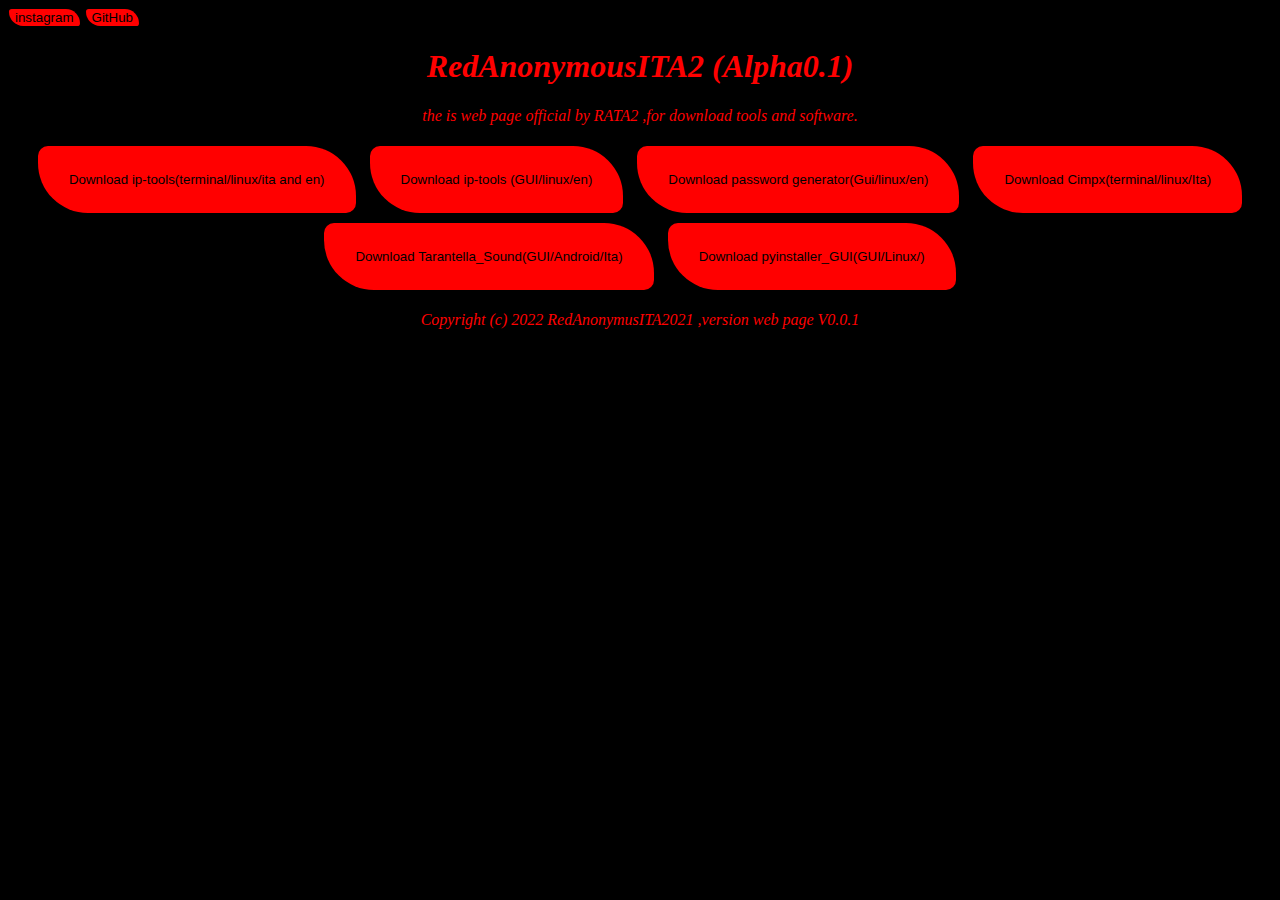
==== index.html @ 5516193f "new  html and css" ====
<!DOCTYPE html>
<html lang="en">
<head>
    <meta charset="UTF-8">
    <meta http-equiv="X-UA-Compatible" content="IE=edge">
    <meta name="viewport" content="width=device-width, initial-scale=1.0">
    <title>RedAnonymousITA2(Alpha0.1)</title>
</head>
<body>
    <div class="social_css">
        <button  onclick="window.location.href='https://github.com/RedAnonymousITA'"  class="css_insta">instagram</button>
        <button  onclick="window.location.href='https://github.com/RedAnonymousITA'" class="css_github">GitHub</button>
        
    </div>
   <h1>RedAnonymousITA2
           (Alpha0.1)</h1>
   <p>the is web page official by RATA2 ,for download tools and software.</p>
   <div class="css_bt">
    <button onclick="window.location.href='https://github.com/RedAnonymousITA/ip-tools/archive/refs/tags/v0.0.1.zip'" class="dwipcmd_bt">Download ip-tools(terminal/linux/ita and en)</button>
    <button onclick="window.location.href='https://github.com/RedAnonymousITA/ip_tools_GUI/archive/refs/tags/v0.0.1-preAlpha1.zip'"  class="ipgui_bt">Download ip-tools (GUI/linux/en) </button>
    <button onclick="window.location.href= 'https://github.com/RedAnonymousITA/Generatore_Password/archive/refs/tags/v0.1-ALPHA.zip'"class="passgen_bt">Download password generator(Gui/linux/en)</button>
    <button onclick="window.location.href='https://github.com/RedAnonymousITA/cimpx/archive/refs/tags/test-Alpha0.0.3.zip' "class="cimpx_bt">Download Cimpx(terminal/linux/Ita)</button>
    <button onclick="window.location.href='https://github.com/RedAnonymousITA/tarantella_sound_app/archive/refs/tags/V0.1_ALPHA.ko.zip' "class="apk_bt">Download Tarantella_Sound(GUI/Android/Ita)</button>
    <button onclick="window.location.href='https://github.com/RedAnonymousITA/pyinstaller_GUI/archive/refs/tags/v0.1_Pre-Alpha.zip' "class="apk_bt">Download pyinstaller_GUI(GUI/Linux/)</button>
    
    <link rel="stylesheet" href="style.css">
   </div>
   <p>Copyright (c) 2022 RedAnonymusITA2021 ,version web page V0.0.1 </p>
</body>
</html>
---- style.css ----
body{
    background-color: black;
    
}
h1{
    color:red;
    font-style: italic;
    text-align: center;
    
    
}
p{
    color: red;
    font-style: italic;
    text-align: center;
}
.css_bt{
    background: #000;
    text-align: center;
    align-items: center;
    
}
.dwipcmd_bt{
    margin: 5px;
    background: red;
    color: #000;
    text-align: center;
    
    
    border-radius: 10px 50px;
    border:solid 25px red;
    
}
.ipgui_bt{
    background: red;
    color: #000;
    text-align: center;
    
    margin: 5px;
    border-radius: 10px 50px;
    border:solid 25px red;
    
}
.passgen_bt{
    background: red;
    color: #000;
    text-align: center;
   
    margin: 5px;
    border-radius: 10px 50px;
    border:solid 25px red;
    
}
.cimpx_bt{
    background: red;
    color: #000;
    text-align: center;
   
    margin: 5px;
    border-radius: 10px 50px;
    border:solid 25px red;
    
}
.apk_bt{
    background: red;
    color: #000;
    text-align: center;
    border: 0;
    margin: 5px;
    border-radius: 10px 50px;
    border:solid 25px red;
    
}
.social_css{
    color:black;
    background:black;
}

.css_insta{
    color: #000;
    background: red;
    text-align: center;
    border:solid 25 red;
    border-radius:10px 50px ;
    margin: 1px;
    border: 0;
    
}
.css_github{
    color: #000;
    background: red;
    text-align: center;
    border:solid 25 red;
    border-radius:10px 50px ;
    margin: 1px;
    border: 0;
}
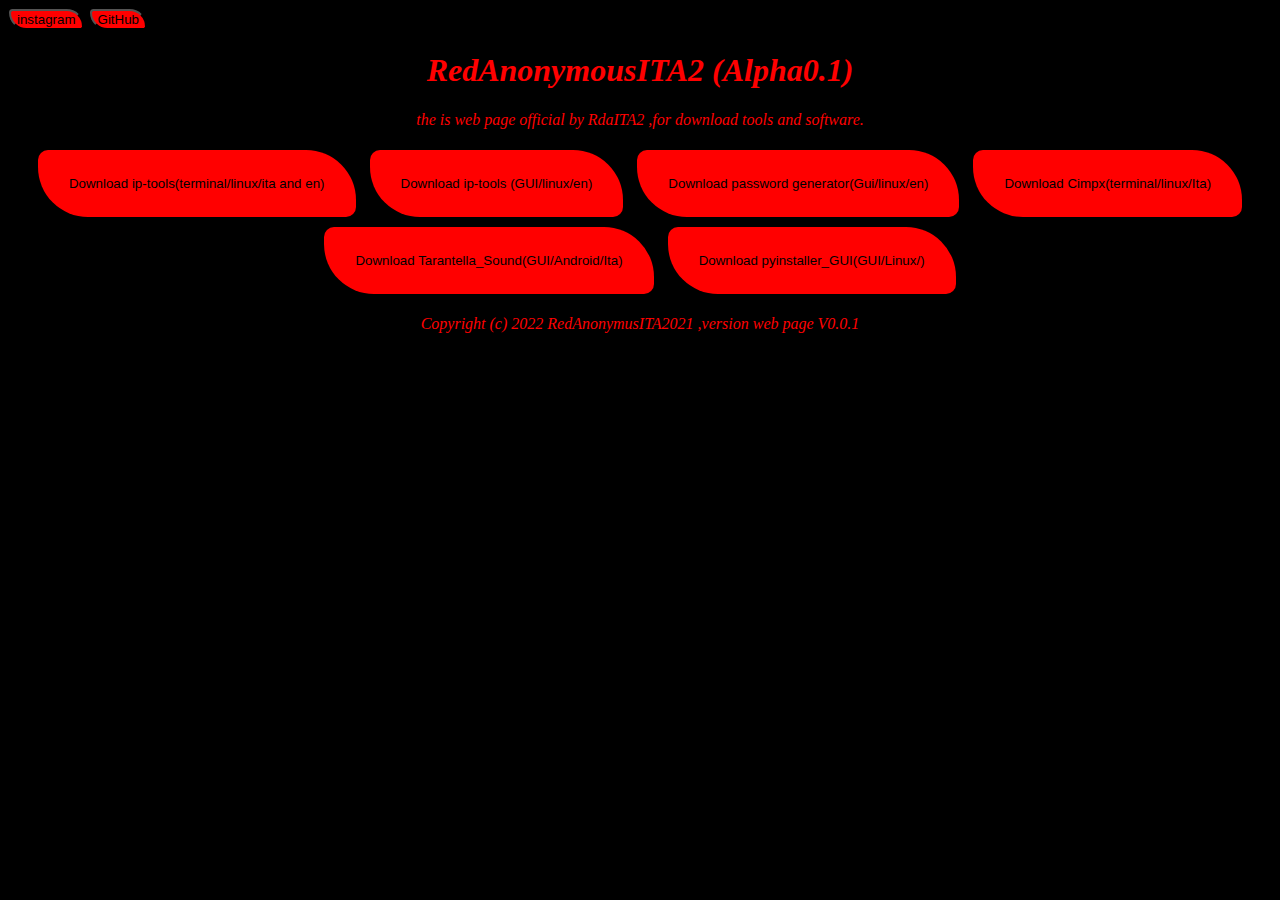
==== commit bf49eeab: "Update index.html" ====
--- a/index.html
+++ b/index.html
@@ -14,7 +14,7 @@
     </div>
    <h1>RedAnonymousITA2
            (Alpha0.1)</h1>
-   <p>the is web page official by RATA2 ,for download tools and software.</p>
+   <p>the is web page official by RdaITA2 ,for download tools and software.</p>
    <div class="css_bt">
     <button onclick="window.location.href='https://github.com/RedAnonymousITA/ip-tools/archive/refs/tags/v0.0.1.zip'" class="dwipcmd_bt">Download ip-tools(terminal/linux/ita and en)</button>
     <button onclick="window.location.href='https://github.com/RedAnonymousITA/ip_tools_GUI/archive/refs/tags/v0.0.1-preAlpha1.zip'"  class="ipgui_bt">Download ip-tools (GUI/linux/en) </button>
@@ -27,4 +27,4 @@
    </div>
    <p>Copyright (c) 2022 RedAnonymusITA2021 ,version web page V0.0.1 </p>
 </body>
-</html>+</html>
--- a/style.css
+++ b/style.css
@@ -83,7 +83,7 @@
     border:solid 25 red;
     border-radius:10px 50px ;
     margin: 1px;
-    border: 0;
+   
     
 }
 .css_github{
@@ -93,5 +93,5 @@
     border:solid 25 red;
     border-radius:10px 50px ;
     margin: 1px;
-    border: 0;
-}+   
+}
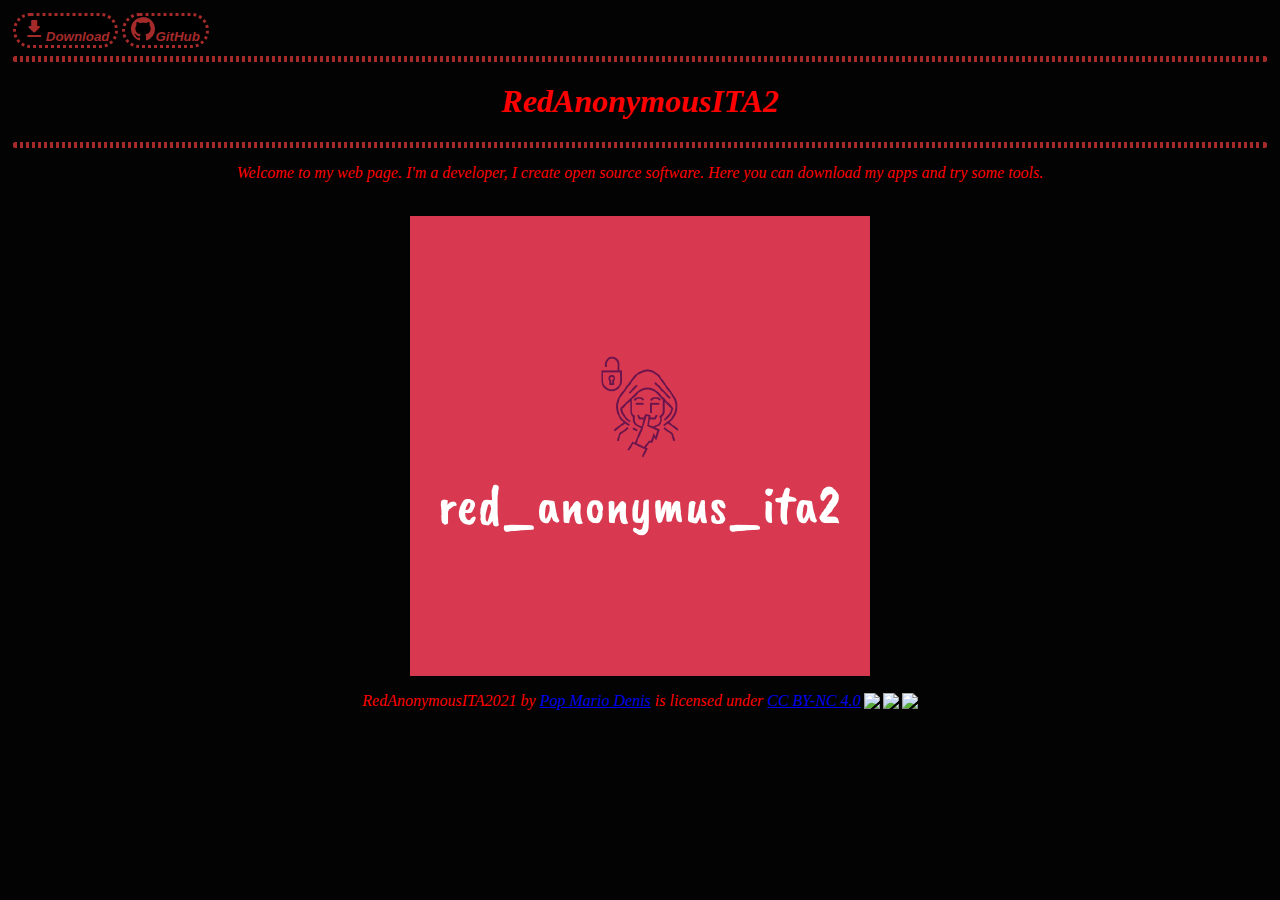
==== commit 69941c5f: "new style" ====
--- a/index.html
+++ b/index.html
@@ -2,29 +2,39 @@
 <html lang="en">
 <head>
     <meta charset="UTF-8">
-    <meta http-equiv="X-UA-Compatible" content="IE=edge">
     <meta name="viewport" content="width=device-width, initial-scale=1.0">
-    <title>RedAnonymousITA2(Alpha0.1)</title>
+    <title>RedAnonymousITA Web page </title>
+    <script src="js/jquery-3.7.0.min.js"></script>
+    <script src="js/index.js"></script>
+    <link rel="stylesheet" href="style.css">
+    <link href="https://fonts.googleapis.com/icon?family=Material+Icons+Round"
+      rel="stylesheet">
 </head>
 <body>
-    <div class="social_css">
-        <button  onclick="window.location.href='https://github.com/RedAnonymousITA'"  class="css_insta">instagram</button>
-        <button  onclick="window.location.href='https://github.com/RedAnonymousITA'" class="css_github">GitHub</button>
-        
-    </div>
-   <h1>RedAnonymousITA2
-           (Alpha0.1)</h1>
-   <p>the is web page official by RdaITA2 ,for download tools and software.</p>
-   <div class="css_bt">
-    <button onclick="window.location.href='https://github.com/RedAnonymousITA/ip-tools/archive/refs/tags/v0.0.1.zip'" class="dwipcmd_bt">Download ip-tools(terminal/linux/ita and en)</button>
-    <button onclick="window.location.href='https://github.com/RedAnonymousITA/ip_tools_GUI/archive/refs/tags/v0.0.1-preAlpha1.zip'"  class="ipgui_bt">Download ip-tools (GUI/linux/en) </button>
-    <button onclick="window.location.href= 'https://github.com/RedAnonymousITA/Generatore_Password/archive/refs/tags/v0.1-ALPHA.zip'"class="passgen_bt">Download password generator(Gui/linux/en)</button>
-    <button onclick="window.location.href='https://github.com/RedAnonymousITA/cimpx/archive/refs/tags/test-Alpha0.0.3.zip' "class="cimpx_bt">Download Cimpx(terminal/linux/Ita)</button>
-    <button onclick="window.location.href='https://github.com/RedAnonymousITA/tarantella_sound_app/archive/refs/tags/V0.1_ALPHA.ko.zip' "class="apk_bt">Download Tarantella_Sound(GUI/Android/Ita)</button>
-    <button onclick="window.location.href='https://github.com/RedAnonymousITA/pyinstaller_GUI/archive/refs/tags/v0.1_Pre-Alpha.zip' "class="apk_bt">Download pyinstaller_GUI(GUI/Linux/)</button>
+
+    <a href="http://">    </a>
+    <button id="download" onclick="dow()" ><span class="material-icons-round">
+        download
+    </span><strong>Download</strong></button>
+
+    <button id="GitHub" onclick="github()" ><svg xmlns="http://www.w3.org/2000/svg" width="24" height="24" fill="currentColor" class="bi bi-github" viewBox="0 0 16 16" style="color: brown;">
+        <path d="M9 0C3.58 0 0 3.58 0 8c0 3.54 2.29 6.53 5.47 7.59.4.07.55-.17.55-.38 0-.19-.01-.82-.01-1.49-2.01.37-2.53-.49-2.69-.94-.09-.23-.48-.94-.82-1.13-.28-.15-.68-.52-.01-.53.63-.01 1.08.58 1.23.82.72 1.21 1.87.87 2.33.66.07-.52.28-.87.51-1.07-1.78-.2-3.64-.89-3.64-3.95 0-.87.31-1.59.82-2.15-.08-.2-.36-1.02.08-2.12 0 0 .67-.21 2.2.82.64-.18 1.32-.27 2-.27.68 0 1.36.09 2 .27 1.53-1.04 2.2-.82 2.2-.82.44 1.1.16 1.92.08 2.12.51.56.82 1.27.82 2.15 0 3.07-1.87 3.75-3.65 3.95.29.25.54.73.54 1.48 0 1.07-.01 1.93-.01 2.2 0 .21.15.46.55.38A8.012 8.012 0 0 0 16 8c0-4.42-3.58-8-8-8z"/>
+      </svg><strong>GitHub</strong></button>
     
-    <link rel="stylesheet" href="style.css">
-   </div>
-   <p>Copyright (c) 2022 RedAnonymusITA2021 ,version web page V0.0.1 </p>
+
+    <hr>
+    <h1>RedAnonymousITA2 </h1>
+    <hr>
+    <p>Welcome to my web page. I'm a developer, I create open source software.
+        Here you can download my apps and try some tools.</p>
+    <br>
+    
+    
+    <div class="img"> <img   src="image/logo.png" alt=""></div>
+   
+    <i> <p xmlns:cc="http://creativecommons.org/ns#" xmlns:dct="http://purl.org/dc/terms/"><span property="dct:title"> RedAnonymousITA2021</span> by <a rel="cc:attributionURL dct:creator" property="cc:attributionName" href="https://github.com/RedAnonymousITA">Pop Mario Denis</a> is licensed under <a href="http://creativecommons.org/licenses/by-nc/4.0/?ref=chooser-v1" target="_blank" rel="license noopener noreferrer" style="display:inline-block;">CC BY-NC 4.0<img style="height:22px!important;margin-left:3px;vertical-align:text-bottom;" src="https://mirrors.creativecommons.org/presskit/icons/cc.svg?ref=chooser-v1"><img style="height:22px!important;margin-left:3px;vertical-align:text-bottom;" src="https://mirrors.creativecommons.org/presskit/icons/by.svg?ref=chooser-v1"><img style="height:22px!important;margin-left:3px;vertical-align:text-bottom;" src="https://mirrors.creativecommons.org/presskit/icons/nc.svg?ref=chooser-v1"></a></p></i>
+
+
+
 </body>
-</html>
+</html>--- a/style.css
+++ b/style.css
@@ -1,6 +1,16 @@
 body{
-    background-color: black;
+    background-color: rgb(3, 3, 3);
+    margin: auto;
+    padding: 1%;
+
     
+}
+hr{
+   border-color: brown;
+   border-radius: 50px;
+   border-style:dotted;
+   border-width: 3px;
+   border-spacing: 30%;
 }
 h1{
     color:red;
@@ -9,89 +19,148 @@
     
     
 }
+h2{
+    color:red;
+    font-style: italic;
+    text-align: center;
+    
+    
+}
+#GitHub{
+    background-color:black;
+    color: brown;
+    font-style: oblique;
+    border-radius: 50px;
+    border-color: brown;
+    border-style: dotted;
+    border-width: 3px;
+}
+#download{
+    background-color:black;
+    color: brown;
+    font-style: oblique;
+    border-radius: 50px;
+    border-color: brown;
+    border-style: dotted;
+    border-width: 3px;
+}
+#dow-yt{
+    background-color:black;
+    color: brown;
+    font-style: oblique;
+    border-radius: 50px;
+    border-color: brown;
+    border-style: dotted;
+    border-width: 3px; 
+
+}
+.img{
+    height: 100%;
+    width: 100%;
+    display: flex;
+    align-items: center;
+    justify-content: center;
+ 
+}
+#Info{
+    background-color:black;
+    color: brown;
+    font-style: oblique;
+    border-radius: 50px;
+    border-color: brown;
+    border-style: dotted;
+    border-width: 3px;
+}
 p{
     color: red;
     font-style: italic;
     text-align: center;
 }
-.css_bt{
-    background: #000;
-    text-align: center;
-    align-items: center;
-    
-}
+
 .dwipcmd_bt{
-    margin: 5px;
-    background: red;
-    color: #000;
-    text-align: center;
-    
-    
-    border-radius: 10px 50px;
-    border:solid 25px red;
-    
+    background-color:black;
+    color: brown;
+    font-style: oblique;
+    border-radius: 50px;
+    border-color: brown;
+    border-style: dotted;
+    border-width: 6px; 
+    font-size: medium;
 }
 .ipgui_bt{
-    background: red;
-    color: #000;
-    text-align: center;
-    
-    margin: 5px;
-    border-radius: 10px 50px;
-    border:solid 25px red;
-    
+    background-color:black;
+    color: brown;
+    font-style: oblique;
+    border-radius: 50px;
+    border-color: brown;
+    border-style: dotted;
+    border-width: 6px; 
+    font-size: medium;
 }
 .passgen_bt{
-    background: red;
-    color: #000;
-    text-align: center;
-   
-    margin: 5px;
-    border-radius: 10px 50px;
-    border:solid 25px red;
-    
+    background-color:black;
+    color: brown;
+    font-style: oblique;
+    border-radius: 50px;
+    border-color: brown;
+    border-style: dotted;
+    border-width: 6px; 
+    font-size: medium;
 }
 .cimpx_bt{
-    background: red;
-    color: #000;
-    text-align: center;
-   
-    margin: 5px;
-    border-radius: 10px 50px;
-    border:solid 25px red;
+    background-color:black;
+    color: brown;
+    font-style: oblique;
+    border-radius: 50px;
+    border-color: brown;
+    border-style: dotted;
+    border-width: 6px; 
+    font-size: medium;
     
 }
 .apk_bt{
-    background: red;
-    color: #000;
-    text-align: center;
-    border: 0;
-    margin: 5px;
-    border-radius: 10px 50px;
-    border:solid 25px red;
+    background-color:black;
+    color: brown;
+    font-style: oblique;
+    border-radius: 50px;
+    border-color: brown;
+    border-style: dotted;
+    border-width: 6px; 
+    font-size: medium;
     
 }
-.social_css{
-    color:black;
-    background:black;
+
+#css_home{
+    background-color:black;
+    color: brown;
+    font-style: oblique;
+    border-radius: 50px;
+    border-color: brown;
+    border-style: dotted;
+    border-width: 3px; 
+    font-size: medium;
+    
 }
 
-.css_insta{
-    color: #000;
-    background: red;
-    text-align: center;
-    border:solid 25 red;
-    border-radius:10px 50px ;
-    margin: 1px;
-   
+.yt_bt{
+    background-color:black;
+    color: brown;
+    font-style: oblique;
+    border-radius: 50px;
+    border-color: brown;
+    border-style: dotted;
+    border-width: 6px; 
+    font-size: medium;
+
+}
+.bt_dwn{
+    background-color:black;
+    color: brown;
+    font-style: oblique;
+    border-radius: 50px;
+    border-color: brown;
+    border-style: dotted;
+    border-width: 6px; 
+    font-size: medium;
     
 }
-.css_github{
-    color: #000;
-    background: red;
-    text-align: center;
-    border:solid 25 red;
-    border-radius:10px 50px ;
-    margin: 1px;
-   
-}
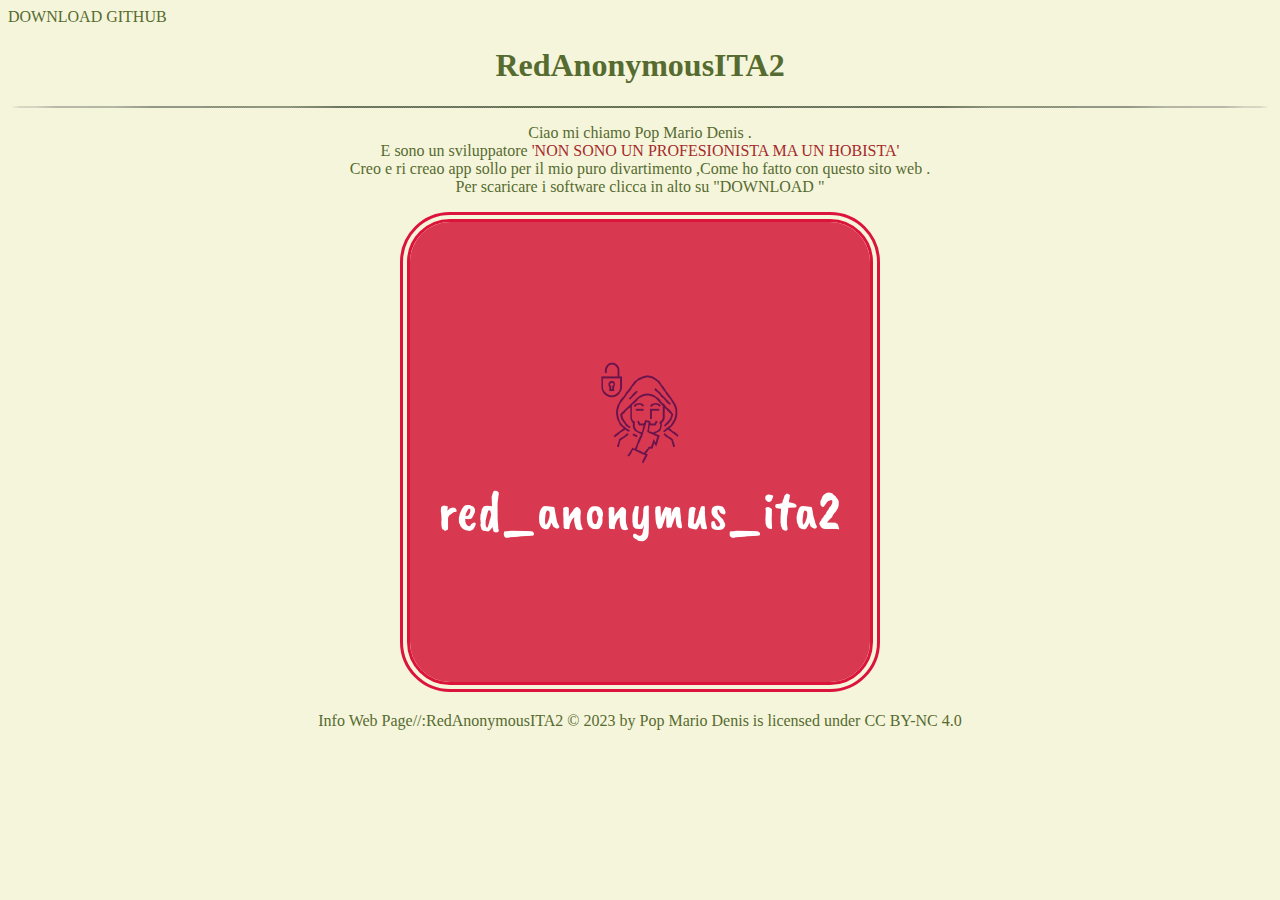
==== commit b0aeba02: "new style" ====
--- a/index.html
+++ b/index.html
@@ -1,40 +1,31 @@
 <!DOCTYPE html>
 <html lang="en">
+
 <head>
     <meta charset="UTF-8">
     <meta name="viewport" content="width=device-width, initial-scale=1.0">
-    <title>RedAnonymousITA Web page </title>
-    <script src="js/jquery-3.7.0.min.js"></script>
-    <script src="js/index.js"></script>
-    <link rel="stylesheet" href="style.css">
-    <link href="https://fonts.googleapis.com/icon?family=Material+Icons+Round"
-      rel="stylesheet">
+    <title>RedAnonymousITA</title>
+    <link rel="stylesheet" href="css/style.css">
+    
 </head>
 <body>
+    <div class="bt_box01">
+        <a href="download.html">DOWNLOAD</a>
+        <a href="https://github.com/RedAnonymousITA">GITHUB</a>
+    </div>
+    <h1>RedAnonymousITA2</h1>
+    <hr>
+    <p>Ciao  mi chiamo Pop Mario Denis .
+        <br>E sono un sviluppatore <span>'NON SONO UN PROFESIONISTA MA UN HOBISTA'</span><br>Creo e ri creao app sollo per il mio puro divartimento  ,Come ho fatto con  questo sito web . <br>
 
-    <a href="http://">    </a>
-    <button id="download" onclick="dow()" ><span class="material-icons-round">
-        download
-    </span><strong>Download</strong></button>
-
-    <button id="GitHub" onclick="github()" ><svg xmlns="http://www.w3.org/2000/svg" width="24" height="24" fill="currentColor" class="bi bi-github" viewBox="0 0 16 16" style="color: brown;">
-        <path d="M9 0C3.58 0 0 3.58 0 8c0 3.54 2.29 6.53 5.47 7.59.4.07.55-.17.55-.38 0-.19-.01-.82-.01-1.49-2.01.37-2.53-.49-2.69-.94-.09-.23-.48-.94-.82-1.13-.28-.15-.68-.52-.01-.53.63-.01 1.08.58 1.23.82.72 1.21 1.87.87 2.33.66.07-.52.28-.87.51-1.07-1.78-.2-3.64-.89-3.64-3.95 0-.87.31-1.59.82-2.15-.08-.2-.36-1.02.08-2.12 0 0 .67-.21 2.2.82.64-.18 1.32-.27 2-.27.68 0 1.36.09 2 .27 1.53-1.04 2.2-.82 2.2-.82.44 1.1.16 1.92.08 2.12.51.56.82 1.27.82 2.15 0 3.07-1.87 3.75-3.65 3.95.29.25.54.73.54 1.48 0 1.07-.01 1.93-.01 2.2 0 .21.15.46.55.38A8.012 8.012 0 0 0 16 8c0-4.42-3.58-8-8-8z"/>
-      </svg><strong>GitHub</strong></button>
+        Per scaricare i software clicca in alto su "DOWNLOAD "<br>
+       
+        
+    </p>
+    <div class="img">
+        <img id="logo" src="img/logo.png" alt="">
+    </div>
+    <p> Info Web Page//:RedAnonymousITA2 © 2023 by Pop Mario Denis is licensed under CC BY-NC 4.0 </p>
     
-
-    <hr>
-    <h1>RedAnonymousITA2 </h1>
-    <hr>
-    <p>Welcome to my web page. I'm a developer, I create open source software.
-        Here you can download my apps and try some tools.</p>
-    <br>
-    
-    
-    <div class="img"> <img   src="image/logo.png" alt=""></div>
-   
-    <i> <p xmlns:cc="http://creativecommons.org/ns#" xmlns:dct="http://purl.org/dc/terms/"><span property="dct:title"> RedAnonymousITA2021</span> by <a rel="cc:attributionURL dct:creator" property="cc:attributionName" href="https://github.com/RedAnonymousITA">Pop Mario Denis</a> is licensed under <a href="http://creativecommons.org/licenses/by-nc/4.0/?ref=chooser-v1" target="_blank" rel="license noopener noreferrer" style="display:inline-block;">CC BY-NC 4.0<img style="height:22px!important;margin-left:3px;vertical-align:text-bottom;" src="https://mirrors.creativecommons.org/presskit/icons/cc.svg?ref=chooser-v1"><img style="height:22px!important;margin-left:3px;vertical-align:text-bottom;" src="https://mirrors.creativecommons.org/presskit/icons/by.svg?ref=chooser-v1"><img style="height:22px!important;margin-left:3px;vertical-align:text-bottom;" src="https://mirrors.creativecommons.org/presskit/icons/nc.svg?ref=chooser-v1"></a></p></i>
-
-
-
-</body>
+</body> 
 </html>--- a/css/style.css
+++ b/css/style.css
@@ -0,0 +1,85 @@
+body{
+    display: block;
+    background-color: beige;
+    color:darkolivegreen;
+}
+h1{
+    text-align: center;
+}
+hr{
+    border: 50%;
+    border-radius: 50%;
+    border-style: dotted;
+    background-color: darkolivegreen;
+}
+a{
+    color: darkolivegreen;
+    text-decoration:wavy;
+    width: 10px;
+    padding: auto;
+}
+p{
+    
+    text-align: center;
+}
+span{
+    color: brown;
+}
+.d_box{
+    display: flex;
+    text-align: center;
+    
+}
+#yt{
+    border-radius:20px;
+    border:0px;
+    background-color:beige ;
+    color: darkolivegreen;
+}
+#cimpx{
+    border-radius:20px;
+    border:0px;
+    background-color:beige ;
+    color: darkolivegreen;
+}
+#ipGUI{
+    border-radius:20px;
+    border:0px;
+    background-color:beige ;
+    color: darkolivegreen;
+}
+#ip{
+    border-radius:20px;
+    border:0px;
+    background-color:beige ;
+    color: darkolivegreen;
+}
+#pass{
+    border-radius:20px;
+    border:0px;
+    background-color:beige ;
+    color: darkolivegreen;
+}
+#pybt{
+    border-radius:20px;
+    border:0px;
+    background-color:beige ;
+    color: darkolivegreen;
+}
+#tr_bt{
+    border-radius:20px;
+    border:0px;
+    background-color:beige ;
+    color: darkolivegreen;
+}
+.img{
+  
+    text-align: center;
+}
+#logo{
+    border: 10px;
+    border-radius: 50px;
+    border-style:double;
+    background-color:beige;
+    color:crimson;
+}
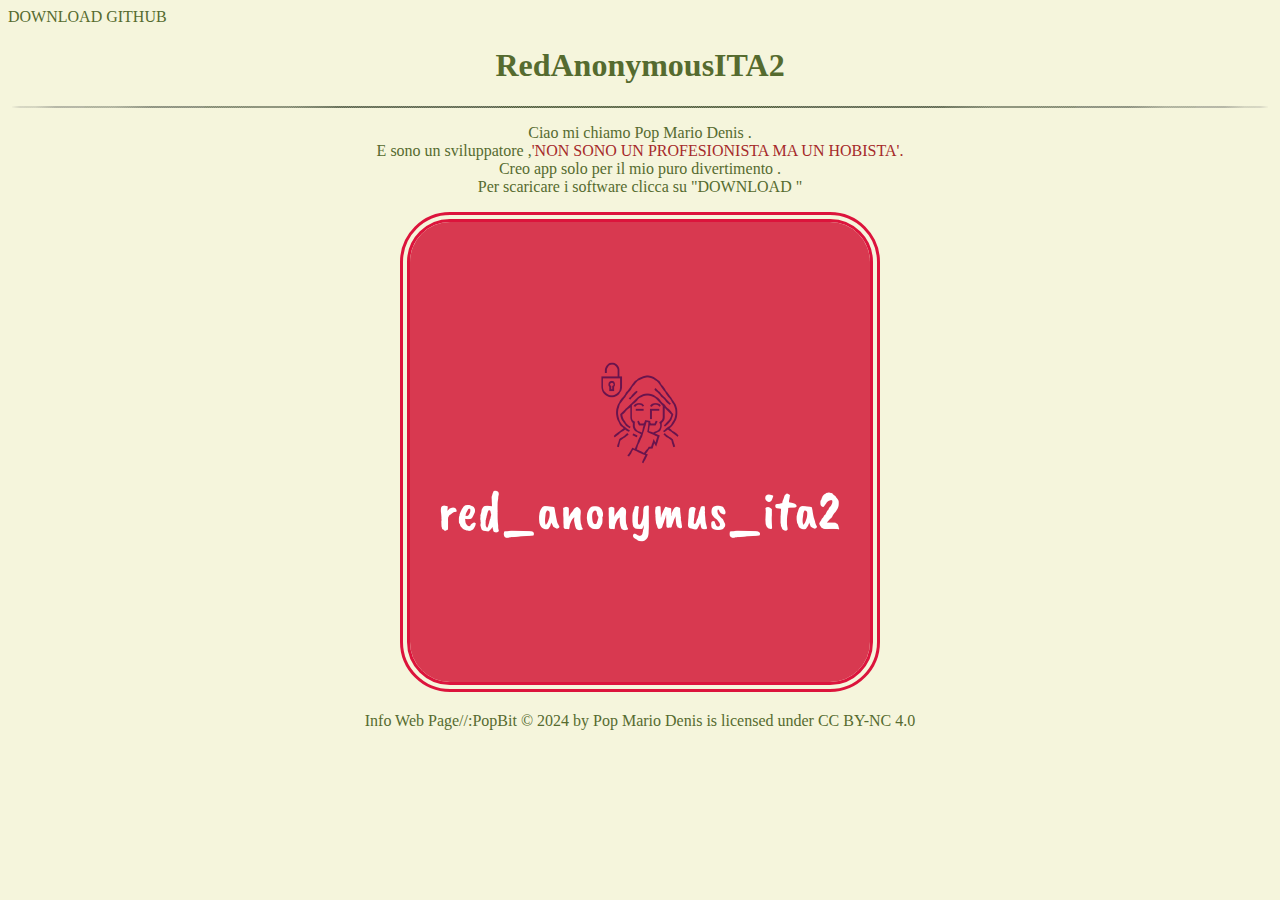
==== commit b2f05524: "Update index.html" ====
--- a/index.html
+++ b/index.html
@@ -4,28 +4,28 @@
 <head>
     <meta charset="UTF-8">
     <meta name="viewport" content="width=device-width, initial-scale=1.0">
-    <title>RedAnonymousITA</title>
+    <title>PopBit</title>
     <link rel="stylesheet" href="css/style.css">
     
 </head>
 <body>
     <div class="bt_box01">
         <a href="download.html">DOWNLOAD</a>
-        <a href="https://github.com/RedAnonymousITA">GITHUB</a>
+        <a href="https://github.com/PopBit897">GITHUB</a>
     </div>
     <h1>RedAnonymousITA2</h1>
     <hr>
     <p>Ciao  mi chiamo Pop Mario Denis .
-        <br>E sono un sviluppatore <span>'NON SONO UN PROFESIONISTA MA UN HOBISTA'</span><br>Creo e ri creao app sollo per il mio puro divartimento  ,Come ho fatto con  questo sito web . <br>
+        <br>E sono un sviluppatore ,<span>'NON SONO UN PROFESIONISTA MA UN HOBISTA'.</span><br>Creo  app solo per il mio puro divertimento . <br>
 
-        Per scaricare i software clicca in alto su "DOWNLOAD "<br>
+        Per scaricare i software clicca  su <a href="download.html"> "DOWNLOAD "</a><br>
        
         
     </p>
     <div class="img">
         <img id="logo" src="img/logo.png" alt="">
     </div>
-    <p> Info Web Page//:RedAnonymousITA2 © 2023 by Pop Mario Denis is licensed under CC BY-NC 4.0 </p>
+    <p> Info Web Page//:PopBit © 2024 by Pop Mario Denis is licensed under CC BY-NC 4.0 </p>
     
 </body> 
-</html>+</html>
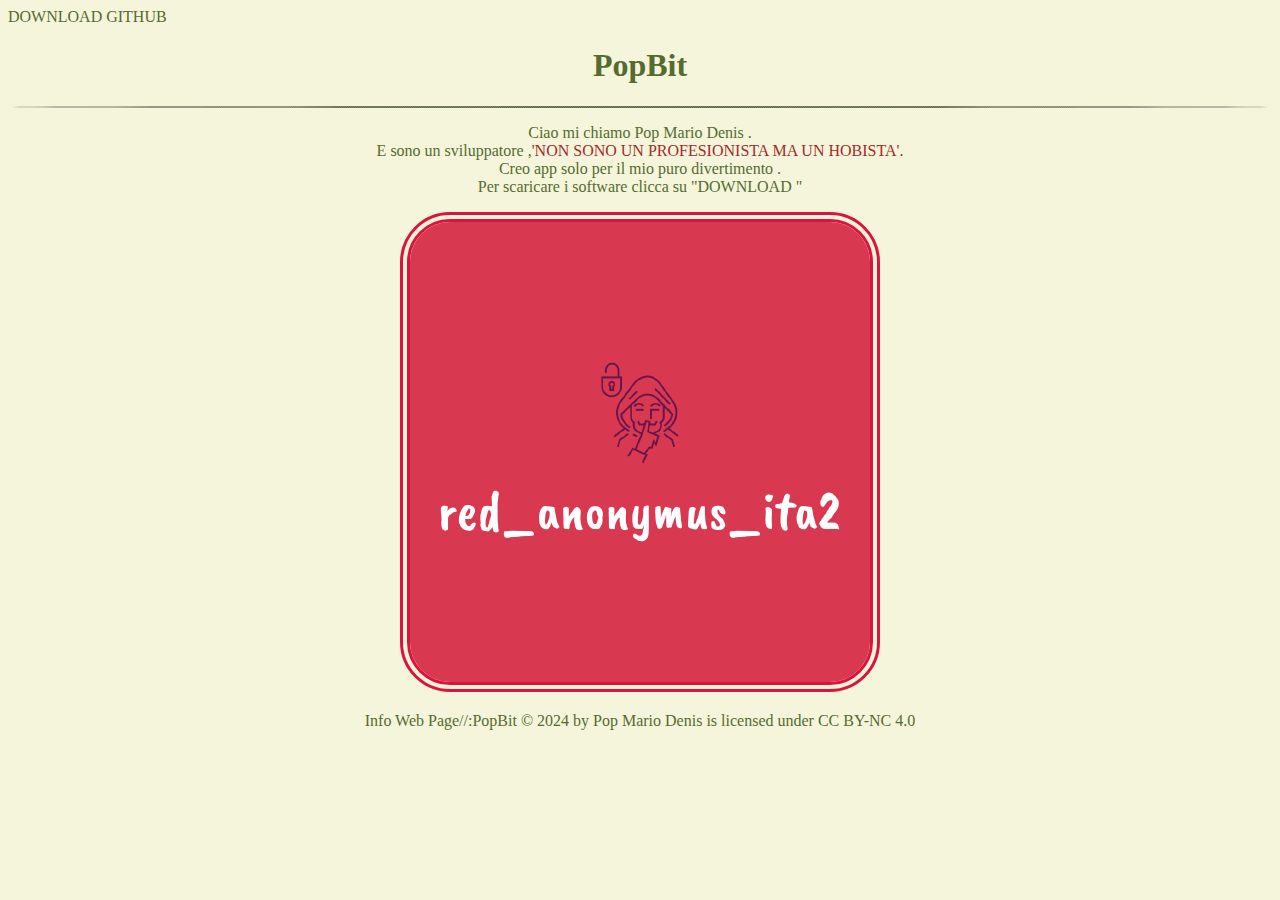
==== commit 962a558a: "Update index.html" ====
--- a/index.html
+++ b/index.html
@@ -13,7 +13,7 @@
         <a href="download.html">DOWNLOAD</a>
         <a href="https://github.com/PopBit897">GITHUB</a>
     </div>
-    <h1>RedAnonymousITA2</h1>
+    <h1>PopBit</h1>
     <hr>
     <p>Ciao  mi chiamo Pop Mario Denis .
         <br>E sono un sviluppatore ,<span>'NON SONO UN PROFESIONISTA MA UN HOBISTA'.</span><br>Creo  app solo per il mio puro divertimento . <br>
